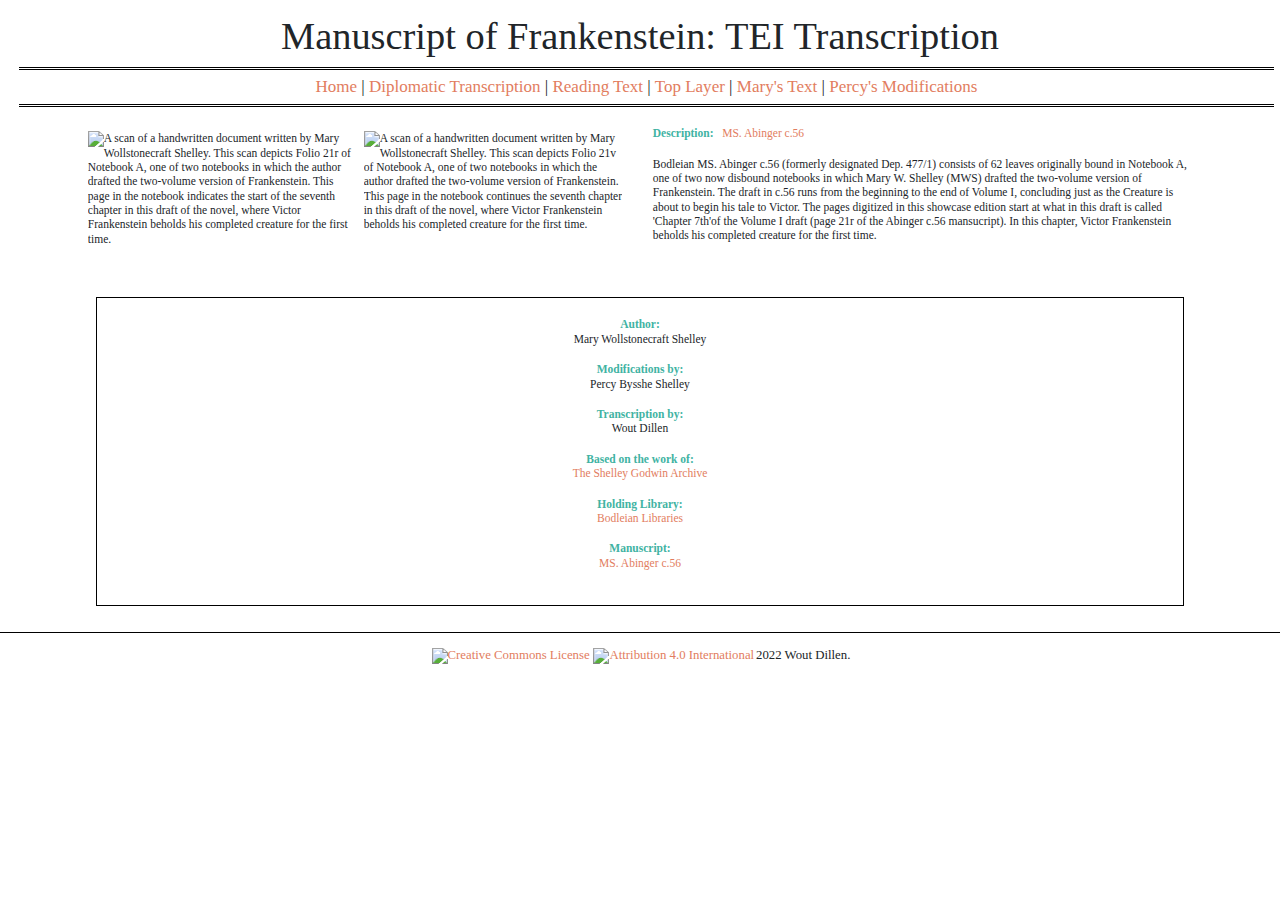
==== docs/index.html @ 2e590c2e "multiple surfaces in all views" ====
<!DOCTYPE html>
<!DOCTYPE HTML><html lang="en" xml:lang="en">
   <head>
      <meta http-equiv="Content-Type" content="text/html; charset=UTF-8">
      <title>
                    
                    frankensTEIn: Home
                </title>
      <link rel="stylesheet" href="https://stackpath.bootstrapcdn.com/bootstrap/4.3.1/css/bootstrap.min.css" integrity="sha384-ggOyR0iXCbMQv3Xipma34MD+dH/1fQ784/j6cY/iJTQUOhcWr7x9JvoRxT2MZw1T" crossorigin="anonymous">
      <link rel="stylesheet" href="assets/css/main.css">
      <link rel="stylesheet" href="assets/css/desktop.css">
   </head>
   <body>
      <header>
         <h1>Manuscript of Frankenstein: TEI Transcription</h1>
      </header>
      <nav id="sitenav"><a href="index.html">Home</a> |
         <a href="diplomatic.html">Diplomatic Transcription</a> |
         <a href="reading.html">Reading Text</a> |
         <a href="toplayer.html">Top Layer</a> |
         <a href="mary.html">Mary's Text</a> |
         <a href="percy.html">Percy's Modifications</a></nav>
      <main id="manuscript">
         <div class="container">
            <div class="row">
               <div class="col-sm" style="display:flex;">
                  <article id="thumbnail"><img style="padding:5px" src="https://iiif.bodleian.ox.ac.uk/iiif/image/5359a811-63e4-49d7-8cc1-e6b4308a7969/full/100,/0/default.jpg" title="MS. Abinger c.56, f21r" alt="&#xA;               A scan of a handwritten document written by Mary Wollstonecraft Shelley. This scan depicts Folio 21r of Notebook A, one of&#xA;               two notebooks in which the author drafted the two-volume version of Frankenstein. This page in the notebook indicates the&#xA;               start of the seventh chapter in this draft of the novel, where Victor Frankenstein beholds his completed creature for the first time.&#xA;            "></article>
                  <article id="thumbnail"><img style="padding:5px" src="https://iiif.bodleian.ox.ac.uk/iiif/image/6c436cdf-bef1-4e29-b6e4-85451a21258a/full/100,/0/default.jpg" title="MS. Abinger c.56, f21v" alt="&#xA;               A scan of a handwritten document written by Mary Wollstonecraft Shelley. This scan depicts Folio 21v of Notebook A, one of&#xA;               two notebooks in which the author drafted the two-volume version of Frankenstein. This page in the notebook continues&#xA;               the seventh chapter in this draft of the novel, where Victor Frankenstein beholds his completed creature for the first time.&#xA;            "></article>
               </div>
               <div class="col-sm">
                  <article id="transcription">
                     <p><strong>Description:</strong> &nbsp;
                        <a href="">MS. Abinger c.56</a></p>
                     <p>
                        Bodleian MS. Abinger c.56 (formerly designated Dep. 477/1) consists of 62 leaves originally
                        bound in Notebook A,
                        one of two now disbound notebooks in which Mary W. Shelley (MWS) drafted the two-volume
                        version of Frankenstein.
                        The draft in c.56 runs from the beginning to the end of Volume I, concluding just
                        as the Creature is about to
                        begin his tale to Victor. 
                        The pages digitized in this showcase edition start at what in this draft is called
                        'Chapter 7th'of the Volume I draft
                        (page 21r of the Abinger c.56 mansucript). In this chapter, Victor Frankenstein beholds
                        his completed creature for the
                        first time.
                        </p>
                  </article>
               </div>
            </div>
            <div class="row">
               <div class="col-sm">
                  <article id="details">
                     <p><strong>Author:</strong><br>Mary Wollstonecraft Shelley</p>
                     <p><strong>Modifications by:</strong><br>Percy Bysshe Shelley</p>
                     <p><strong>Transcription by:</strong><br>Wout Dillen</p>
                     <p><strong>Based on the work of:</strong><br><a href="http://shelleygodwinarchive.org">The Shelley Godwin Archive</a></p>
                     <p><strong>Holding Library:</strong><br><a href="https://www.bodleian.ox.ac.uk/home">Bodleian Libraries</a></p>
                     <p><strong>Manuscript:</strong><br><a href="">MS. Abinger c.56</a></p>
                  </article>
               </div>
            </div>
         </div>
      </main>
      <footer>
         <div class="row" id="footer">
            <div class="col-sm copyright">
               <div><a href="https://creativecommons.org/licenses/by/4.0/legalcode"><img src="assets/img/cc.svg" class="copyright_logo" alt="Creative Commons License"><img src="assets/img/by.svg" class="copyright_logo" alt="Attribution 4.0 International"></a></div>
               <div>
                  2022 Wout Dillen.
                  </div>
            </div>
         </div>
      </footer><script src="https://code.jquery.com/jquery-3.3.1.slim.min.js" integrity="sha384-q8i/X+965DzO0rT7abK41JStQIAqVgRVzpbzo5smXKp4YfRvH+8abtTE1Pi6jizo" crossorigin="anonymous"></script><script src="https://cdn.jsdelivr.net/npm/popper.js@1.14.3/dist/umd/popper.min.js" integrity="sha384-ZMP7rVo3mIykV+2+9J3UJ46jBk0WLaUAdn689aCwoqbBJiSnjAK/l8WvCWPIPm49" crossorigin="anonymous"></script><script src="https://cdn.jsdelivr.net/npm/bootstrap@4.1.3/dist/js/bootstrap.min.js" integrity="sha384-ChfqqxuZUCnJSK3+MXmPNIyE6ZbWh2IMqE241rYiqJxyMiZ6OW/JmZQ5stwEULTy" crossorigin="anonymous"></script></body>
</html>
---- docs/assets/css/main.css ----
* {
  box-sizing: border-box;
}

/* For mobile phones: */
[class*="col-"] {
  width: 100%;
}

body {
	padding: 1vw;
	font-family: 'Palatino','Palatino Linotype','Palatino LT STD','Book Antiqua','Georgia,serif';
	line-height: 1.25;
	font-size: 5vw;
  width: 100%;
	}

.header {
  background-color: #e7977f;
  color: white;
}
#subtitle {display: none;}

#details{
    margin: 1vw;
    padding: 1.5vw;
    border: 1px solid black;
    text-align: center;
}

#search-box {
	font-size: 5vw;
	font-family: 'Palatino','Palatino Linotype','Palatino LT STD','Book Antiqua','Georgia,serif';
  width: 100%;
  border: 1px solid black;
  padding: 1em;
}
#search-button {
  width: 100%;
  background-color: #e7977f;
  padding: 1em;
  color: white;
  }

#search-results {
  margin-top: 1em;
}

#sitenav {
  position: fixed;
  bottom: 0;
  width: 100%;
  height: 21vw;
  text-align: center;
  padding: 3vw;
  background-color: white;
  z-index: 2;
}

.nav-item {
	padding: 12px;
	margin: 5px;
	text-align: center;
  font-size: 5vw;
}

.nav-item-text {
  display: none;
}

#paginatornav {
   margin: 1vw;
   display: flex;
   align-items: center;
   justify-content: center;
}

li.page-item {
  color: #E27D60;
}

li.page-item.active {
  background-color: black;
}

#navbarfiller {
  display: block;
  height:22vw;
  width:100%;
  clear:both;
}

.affiliation_logo {
  height: 7vw;
  margin:.15vw;
}
.copyright {
  display: none;
}

#Cats {
  display: none;
}

.definition {
  padding-left: 1vw;
  padding-right: 1vw;
  padding-top: .25vh;
  padding-bottom: 1vh;
  border-top: 1px solid #cccccc;
  border-left: 1px solid #cccccc;
  border-right: 1px solid #cccccc;
  -webkit-border-top-left-radius: 5px;
  -webkit-border-top-right-radius: 5px;
  border-top-left-radius: 5px;
  border-top-right-radius: 5px;
}

.reference {
  text-align: right;
}

.creditsbar {
  text-align: center;
  background-color: #ededed;
  -webkit-border-bottom-left-radius: 5px;
  -webkit-border-bottom-right-radius: 5px;
  border-bottom-left-radius: 5px;
  border-bottom-right-radius: 5px;
  font-family: monospace;
  font-size: smaller;
}


p.bibliography {
  text-indent:-2vw;
  padding-left:2vw;
  text-align:left;

  /* CSS rules to prevent overflow of long AF URL on the bibliography page */
  /* WARNING: they also break other words in the bibliography, find another solution if this is becomes prohibitive */

  /* These are technically the same, but use both */
  overflow-wrap: break-word;
  word-wrap: break-word;

  -ms-word-break: break-all;
  word-break: break-word;

}

pre {
	background-color: rgba(71,178,163,0.25);
	border-radius: 5px;
	padding: 5px;

	/* vertical scrollbar if pre-div overflows */
    overflow: auto;
    word-break: normal !important;
    word-wrap: normal !important;
    white-space: pre !important;
}

code{
	font-size: 4vw;
	color: #c38d9e;
}

figure {
	max-width:100%;
	margin: 0;
	font-size: 3vw;
	text-align: center;
	color: #808080;
}


a {
	text-decoration:  none;
	color: #E27D60;
}

a:hover {
	color: #c38d9e;
}

#content {
	padding: 5px;
	text-align: justify;
}

h2 {
	font-size: 1.5vw;
}

h3 {
  font-weight: bold;
}

h4 {
	color: #41B3A3;
}

strong {
	color: #41B3A3;
}

.flex-container {
	display: flex;
	flex-direction: row;
	justify-content: center;
}

.row::after {
  content: "";
  clear: both;
  display: table;
}

img {
  max-width: 100%;
  height: auto;
}

.current {
  	color: black;
	text-align: center;
}
---- docs/assets/css/desktop.css ----
@media only screen and (min-width: 768px) {
  /* For desktop: */
  [class*="col-"] {
  float: left;
  padding: 1vw;
}
	body {font-size:.9vw}

	header h1 {
	   font-size: 3vw;
	   text-align: center;
	   }
  .header {
    background-color: white;
    color: black;
  }
	pre {font-size: 1.25vw;}
	code{font-size: 1.25vw;}
  footer{display: block;}
  .affiliations, .copyright {
  	display: flex;
  	align-items: center;
  	justify-content: center;
  	font-size: 1vw;
  }
  .copyright {
    border-top: 1px solid black;
  }
  #Copyright {display: none}
  #subtitle {display: block}
	figure {font-size: 1vw;}
  img.copyright_logo {
		width: 1vw;
		margin:.15vw;
	}
  img.affiliation_logo {
  height: 3.25vw;
  margin:.2vw;
  }
	.stickyscript {
		font-size: 1.25vw;
  		position: absolute;
  		right: 0;
  		width: 100%;
  		display: block;
  	/*	visibility: hidden; */
		}
	.stuck {
  		position:fixed;
  		top:0;
  	/*	visibility: visible; */
	}
	.float-left {
		float: left;
		padding: 0px 2vh 2vh 0px;
		max-width: 33%;
		}
	.float-right {
		float: right;
		margin: 0px 15px 15px 0px;
		max-width: 33%;
		}
  .col-1 {width: 8.33%;}
  .col-2 {width: 16.66%;}
  .col-3 {width: 25%;}
  .col-4 {width: 33.33%;}
  .col-5 {width: 41.66%;}
  .col-6 {width: 50%;}
  .col-7 {width: 58.33%;}
  .col-8 {width: 66.66%;}
  .col-9 {width: 75%;}
  .col-10 {width: 83.33%;}
  .col-11 {width: 91.66%;}
  .col-12 {width: 100%;}


#search-box {
	font-size: 1.5vw;
}
#sitenav {
  position: relative;
  border-top: 3px double black;
	border-bottom: 3px double black;
	padding: 5px;
	margin-top: 1em;
	margin-bottom: 1em;
  height: auto;
	padding: .5vw;
	margin: .5vw;
	text-align: center;
  font-size: 1.33vw;
}

.nav-item-text {
  display: inline;
}

#navbarfiller {
  display: none;
}

}
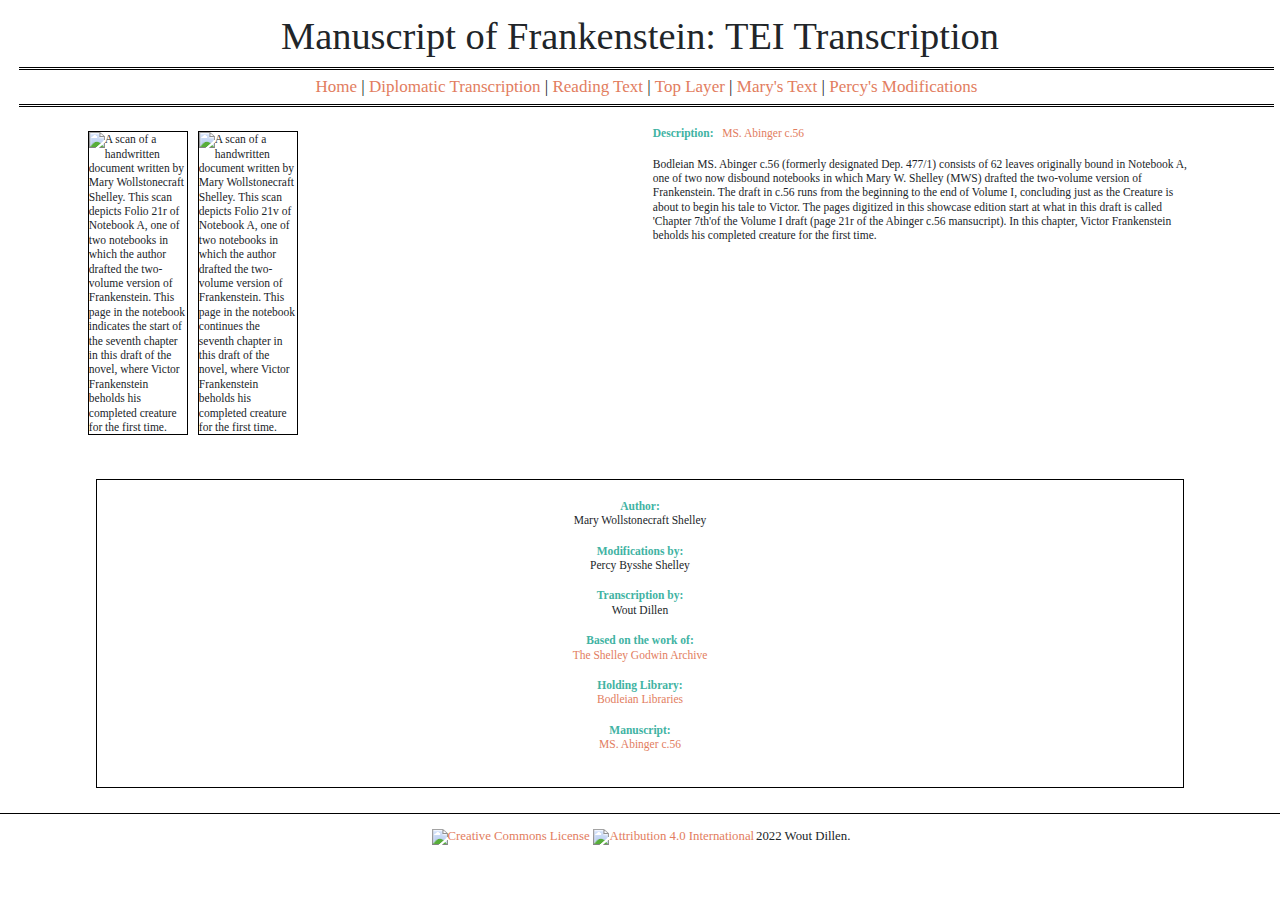
==== commit 96aceb83: "simplified styling etc." ====
--- a/docs/index.html
+++ b/docs/index.html
@@ -23,12 +23,11 @@
       <main id="manuscript">
          <div class="container">
             <div class="row">
-               <div class="col-sm" style="display:flex;">
-                  <article id="thumbnail"><img style="padding:5px" src="https://iiif.bodleian.ox.ac.uk/iiif/image/5359a811-63e4-49d7-8cc1-e6b4308a7969/full/100,/0/default.jpg" title="MS. Abinger c.56, f21r" alt="&#xA;               A scan of a handwritten document written by Mary Wollstonecraft Shelley. This scan depicts Folio 21r of Notebook A, one of&#xA;               two notebooks in which the author drafted the two-volume version of Frankenstein. This page in the notebook indicates the&#xA;               start of the seventh chapter in this draft of the novel, where Victor Frankenstein beholds his completed creature for the first time.&#xA;            "></article>
-                  <article id="thumbnail"><img style="padding:5px" src="https://iiif.bodleian.ox.ac.uk/iiif/image/6c436cdf-bef1-4e29-b6e4-85451a21258a/full/100,/0/default.jpg" title="MS. Abinger c.56, f21v" alt="&#xA;               A scan of a handwritten document written by Mary Wollstonecraft Shelley. This scan depicts Folio 21v of Notebook A, one of&#xA;               two notebooks in which the author drafted the two-volume version of Frankenstein. This page in the notebook continues&#xA;               the seventh chapter in this draft of the novel, where Victor Frankenstein beholds his completed creature for the first time.&#xA;            "></article>
+               <div class="col-sm">
+                  <article id="collection"><img class="thumbnail" src="https://iiif.bodleian.ox.ac.uk/iiif/image/5359a811-63e4-49d7-8cc1-e6b4308a7969/full/100,/0/default.jpg" title="MS. Abinger c.56, f21r" alt="&#xA;               A scan of a handwritten document written by Mary Wollstonecraft Shelley. This scan depicts Folio 21r of Notebook A, one of&#xA;               two notebooks in which the author drafted the two-volume version of Frankenstein. This page in the notebook indicates the&#xA;               start of the seventh chapter in this draft of the novel, where Victor Frankenstein beholds his completed creature for the first time.&#xA;            "><img class="thumbnail" src="https://iiif.bodleian.ox.ac.uk/iiif/image/6c436cdf-bef1-4e29-b6e4-85451a21258a/full/100,/0/default.jpg" title="MS. Abinger c.56, f21v" alt="&#xA;               A scan of a handwritten document written by Mary Wollstonecraft Shelley. This scan depicts Folio 21v of Notebook A, one of&#xA;               two notebooks in which the author drafted the two-volume version of Frankenstein. This page in the notebook continues&#xA;               the seventh chapter in this draft of the novel, where Victor Frankenstein beholds his completed creature for the first time.&#xA;            "></article>
                </div>
                <div class="col-sm">
-                  <article id="transcription">
+                  <article id="description">
                      <p><strong>Description:</strong> &nbsp;
                         <a href="">MS. Abinger c.56</a></p>
                      <p>
--- a/docs/assets/css/main.css
+++ b/docs/assets/css/main.css
@@ -1,10 +1,5 @@
 * {
   box-sizing: border-box;
-}
-
-/* For mobile phones: */
-[class*="col-"] {
-  width: 100%;
 }
 
 body {
@@ -226,3 +221,30 @@
   	color: black;
 	text-align: center;
 }
+
+.top-left {
+    float: left;
+    position:absolute;
+    left:-10px;
+}
+.top-right {
+    float: right;
+    position:relative;
+    right:10px;
+}
+
+#collection {
+    display: flex;
+}
+
+.thumbnail {
+    margin: 5px;
+    border: 1px solid black;
+    width: 100px;
+}
+
+.img-full {
+    margin: 5px;
+    border: 1px solid black;
+    width: 500px;
+}